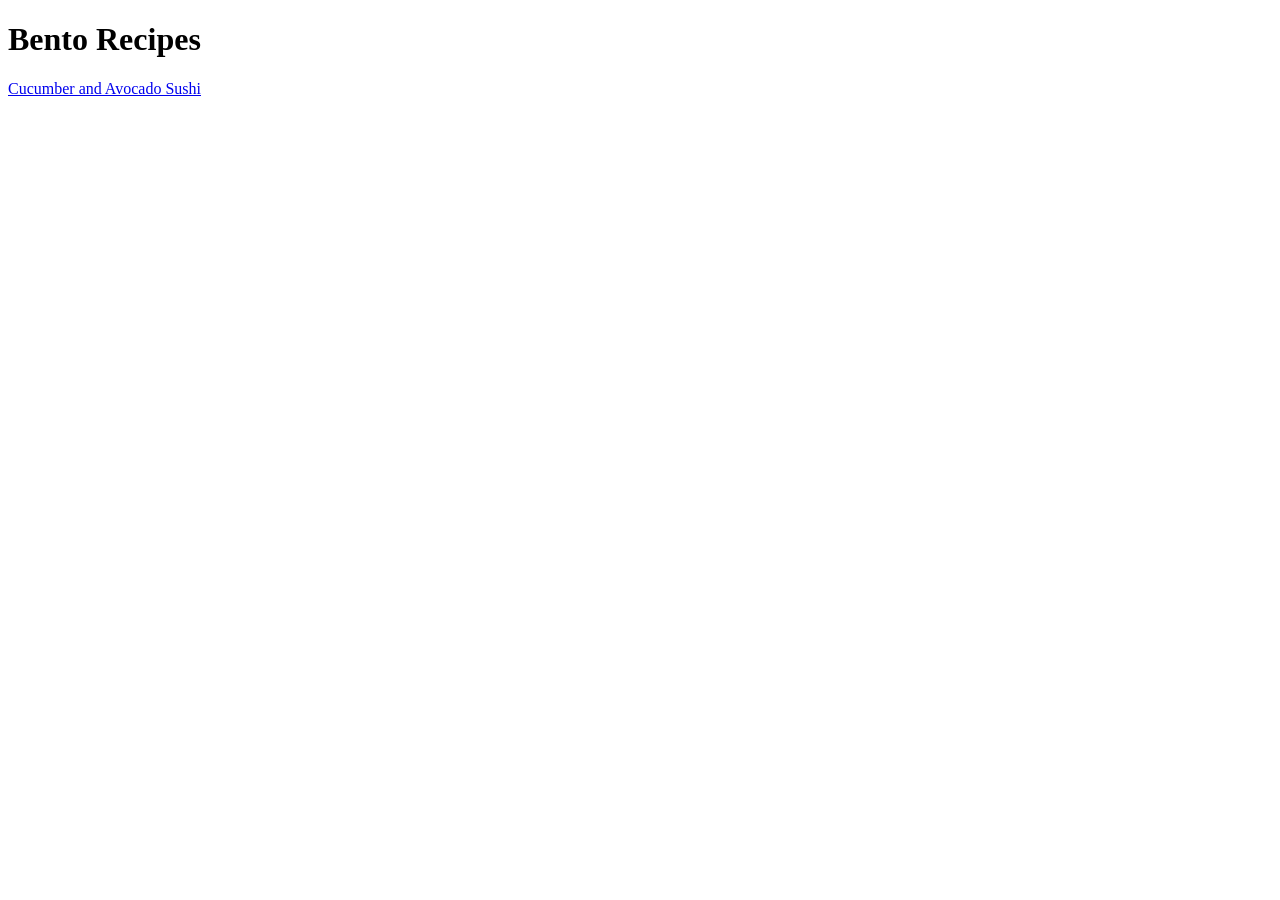
==== index.html @ 65fc219a "I just finished the first recipe for this site (just the outline)" ====
<!DOCTYPE html>
<html>
    <head>
        <meta charset="UTF-8">
        <meta name="viewport" content="width=device-width,initial-scale=1.0">
        <title>Bento-Recipes</title>
        <link rel="stylesheet" href="style.css">
    </head>
    <body>
        <h1>Bento Recipes</h1>
        <a href="recipes/veggie-sushi.html">Cucumber and Avocado Sushi</a>
    </body>
</html>
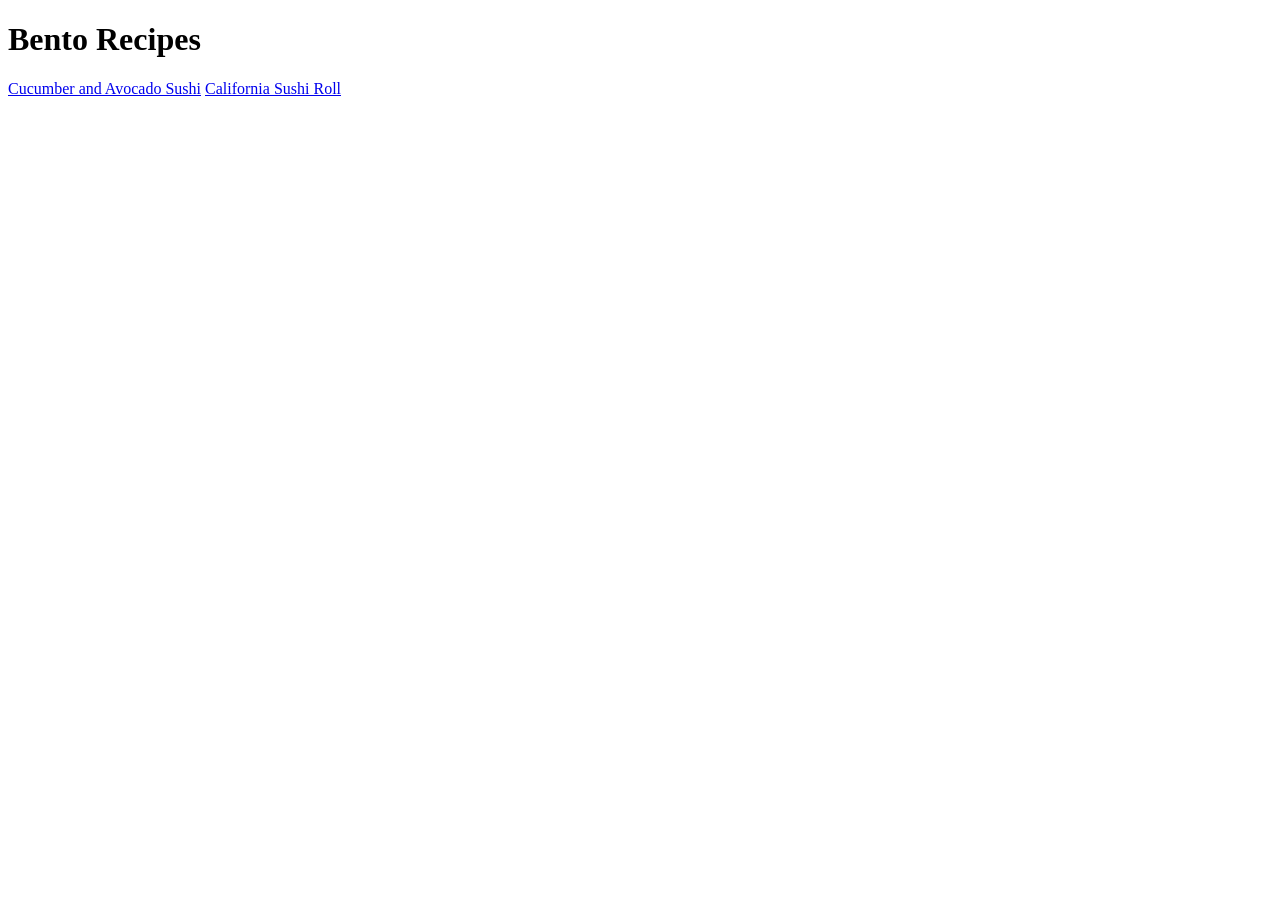
==== commit 0e0335fa: "I am done with the html of the second recipe and I do plan on adding more and styling it as well." ====
--- a/index.html
+++ b/index.html
@@ -9,5 +9,6 @@
     <body>
         <h1>Bento Recipes</h1>
         <a href="recipes/veggie-sushi.html">Cucumber and Avocado Sushi</a>
+        <a href="recipes/california-sushi-roll.html">California Sushi Roll</a>
     </body>
 </html>
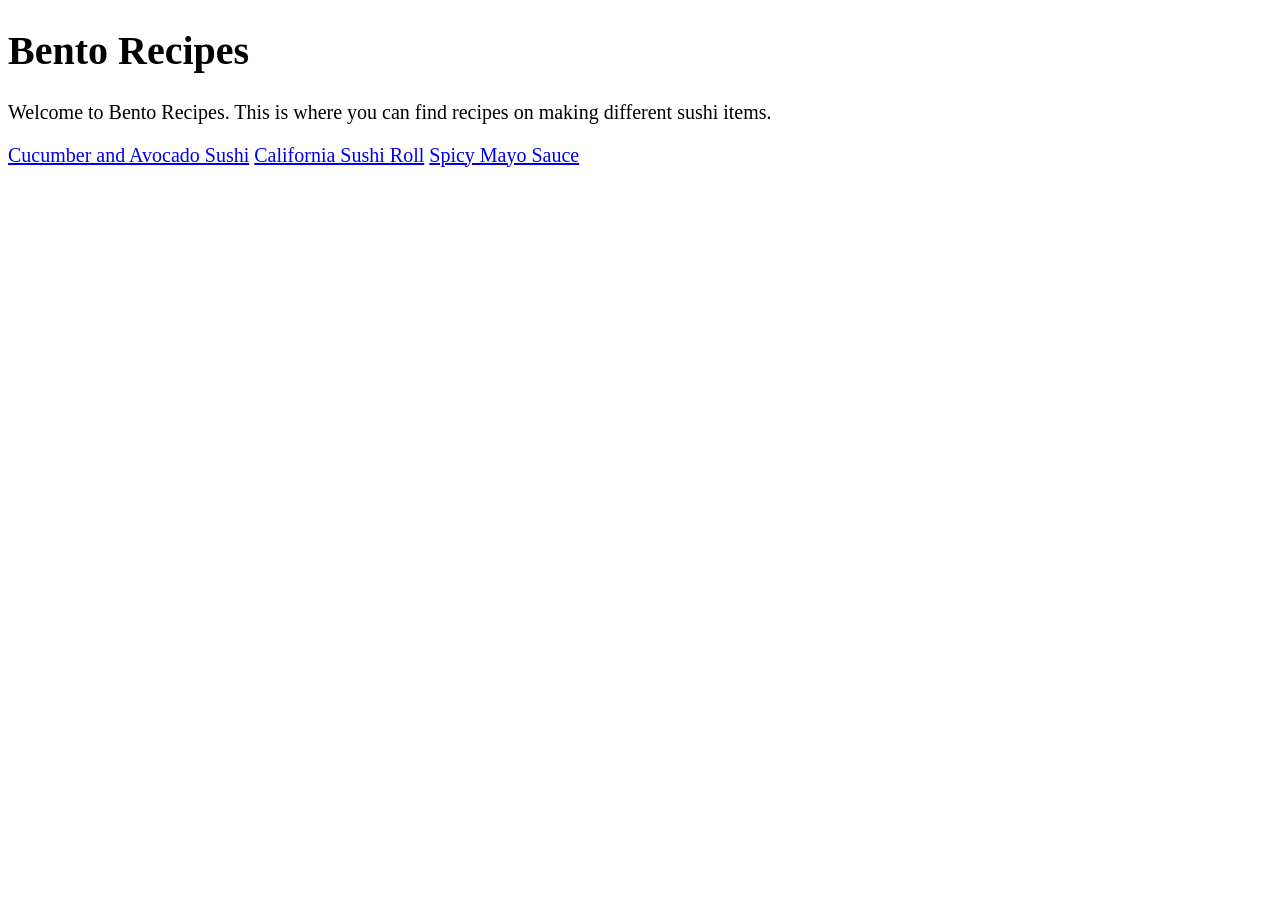
==== commit 7359aa4a: "Iadded new recipes and I debugged." ====
--- a/index.html
+++ b/index.html
@@ -8,7 +8,9 @@
     </head>
     <body>
         <h1>Bento Recipes</h1>
-        <a href="recipes/veggie-sushi.html">Cucumber and Avocado Sushi</a>
+        <p>Welcome to Bento Recipes. This is where you can find recipes on making different sushi items.</p>
+        <a href="recipes/cucumber-and-avocado-sushi.html">Cucumber and Avocado Sushi</a>
         <a href="recipes/california-sushi-roll.html">California Sushi Roll</a>
+        <a href="recipes/spicy-mayo.html">Spicy Mayo Sauce</a>
     </body>
 </html>
--- a/style.css
+++ b/style.css
@@ -0,0 +1,3 @@
+body {
+    font-size: 20px;
+}
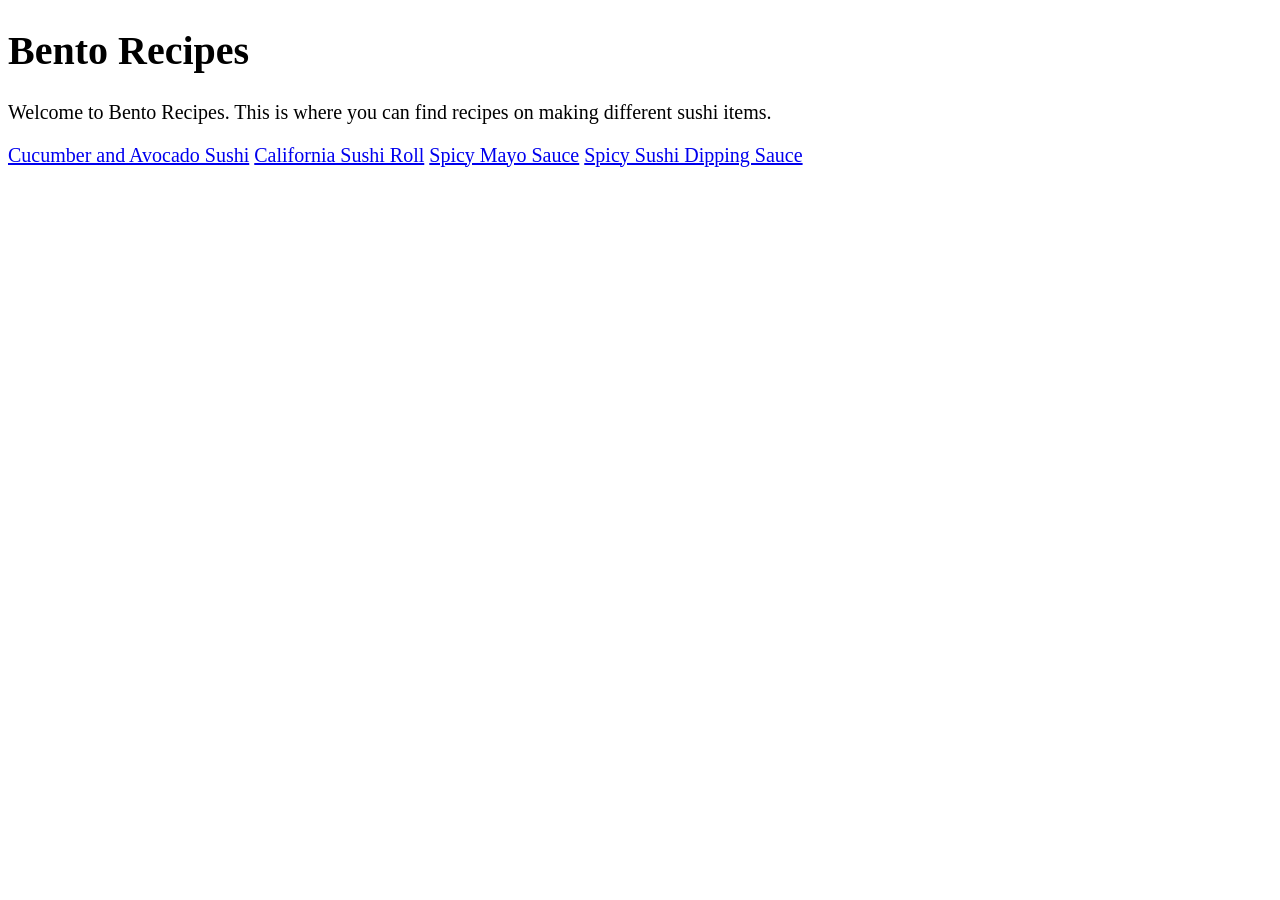
==== commit cc9007ff: "I added another recipe and fix my errors and mistakes and I am not sure if this is my last since I a" ====
--- a/index.html
+++ b/index.html
@@ -12,5 +12,6 @@
         <a href="recipes/cucumber-and-avocado-sushi.html">Cucumber and Avocado Sushi</a>
         <a href="recipes/california-sushi-roll.html">California Sushi Roll</a>
         <a href="recipes/spicy-mayo.html">Spicy Mayo Sauce</a>
+        <a href="recipes/spicy-sushi-dipping-sauce.html">Spicy Sushi Dipping Sauce</a>
     </body>
 </html>
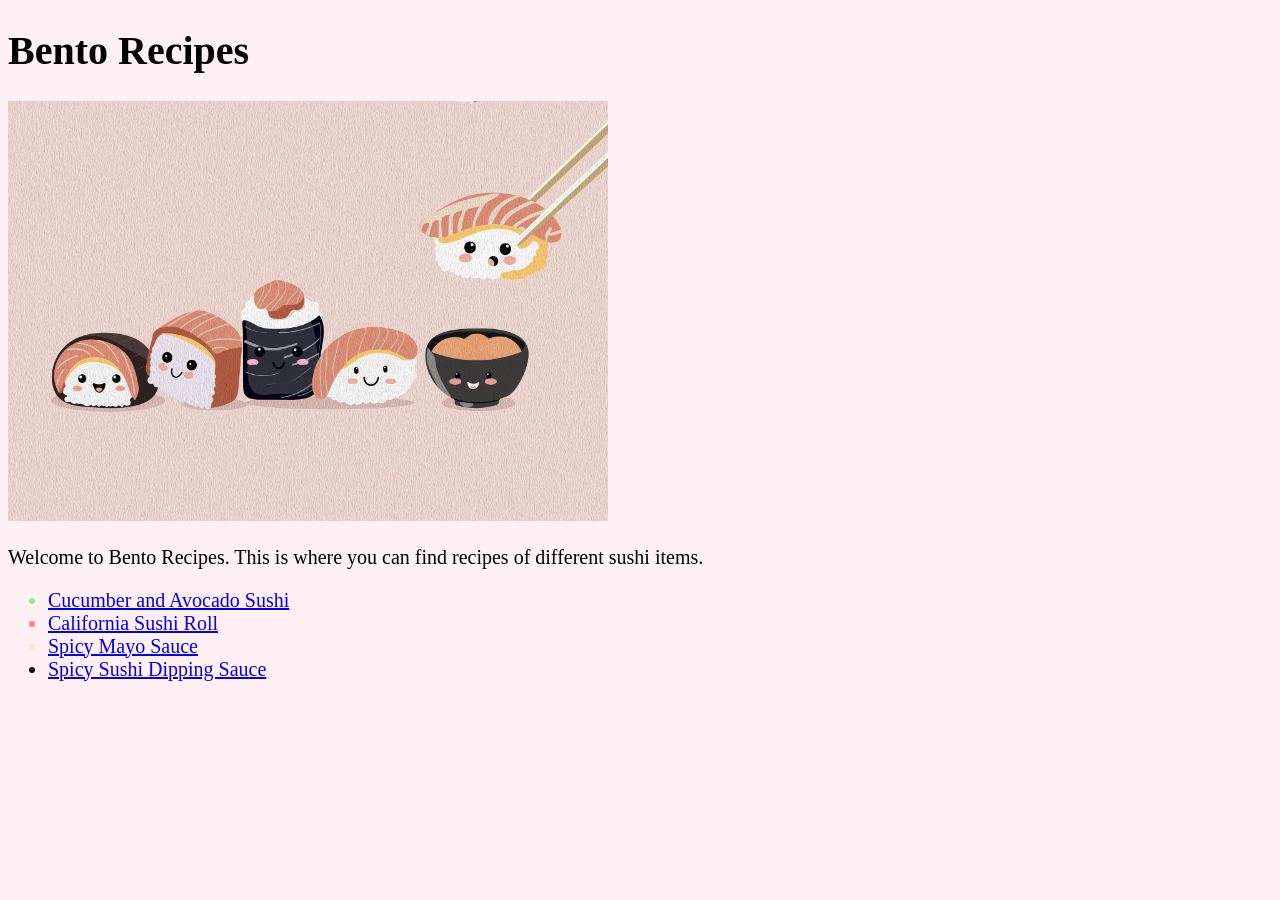
==== commit e65a6e30: "I have added some css to the welcome page such as an image, bullet points and a bg colorand I also a" ====
--- a/index.html
+++ b/index.html
@@ -8,10 +8,14 @@
     </head>
     <body>
         <h1>Bento Recipes</h1>
-        <p>Welcome to Bento Recipes. This is where you can find recipes on making different sushi items.</p>
-        <a href="recipes/cucumber-and-avocado-sushi.html">Cucumber and Avocado Sushi</a>
-        <a href="recipes/california-sushi-roll.html">California Sushi Roll</a>
-        <a href="recipes/spicy-mayo.html">Spicy Mayo Sauce</a>
-        <a href="recipes/spicy-sushi-dipping-sauce.html">Spicy Sushi Dipping Sauce</a>
+        <img src="../images/cute-sushi.jpg" alt="Cute Sushi" style="max-width: 600px;">
+        <p>Welcome to Bento Recipes. This is where you can find recipes of different sushi items.</p>
+
+    <ul>
+        <li class="ca"><a href="recipes/cucumber-and-avocado-sushi.html">Cucumber and Avocado Sushi</a></li>
+        <li class="csr"><a href="recipes/california-sushi-roll.html">California Sushi Roll</a></li>
+        <li class="sm"><a href="recipes/spicy-mayo.html">Spicy Mayo Sauce</a></li>
+        <li class="ssds"><a href="recipes/spicy-sushi-dipping-sauce.html">Spicy Sushi Dipping Sauce</a></li>
+    </ul>
     </body>
 </html>
--- a/style.css
+++ b/style.css
@@ -1,3 +1,16 @@
 body {
+    background-color: lavenderblush;
     font-size: 20px;
+}
+
+li.ca {
+    color: lightgreen;
+}
+
+li.csr {
+    color: salmon;
+}
+
+li.sm {
+    color: bisque;
 }
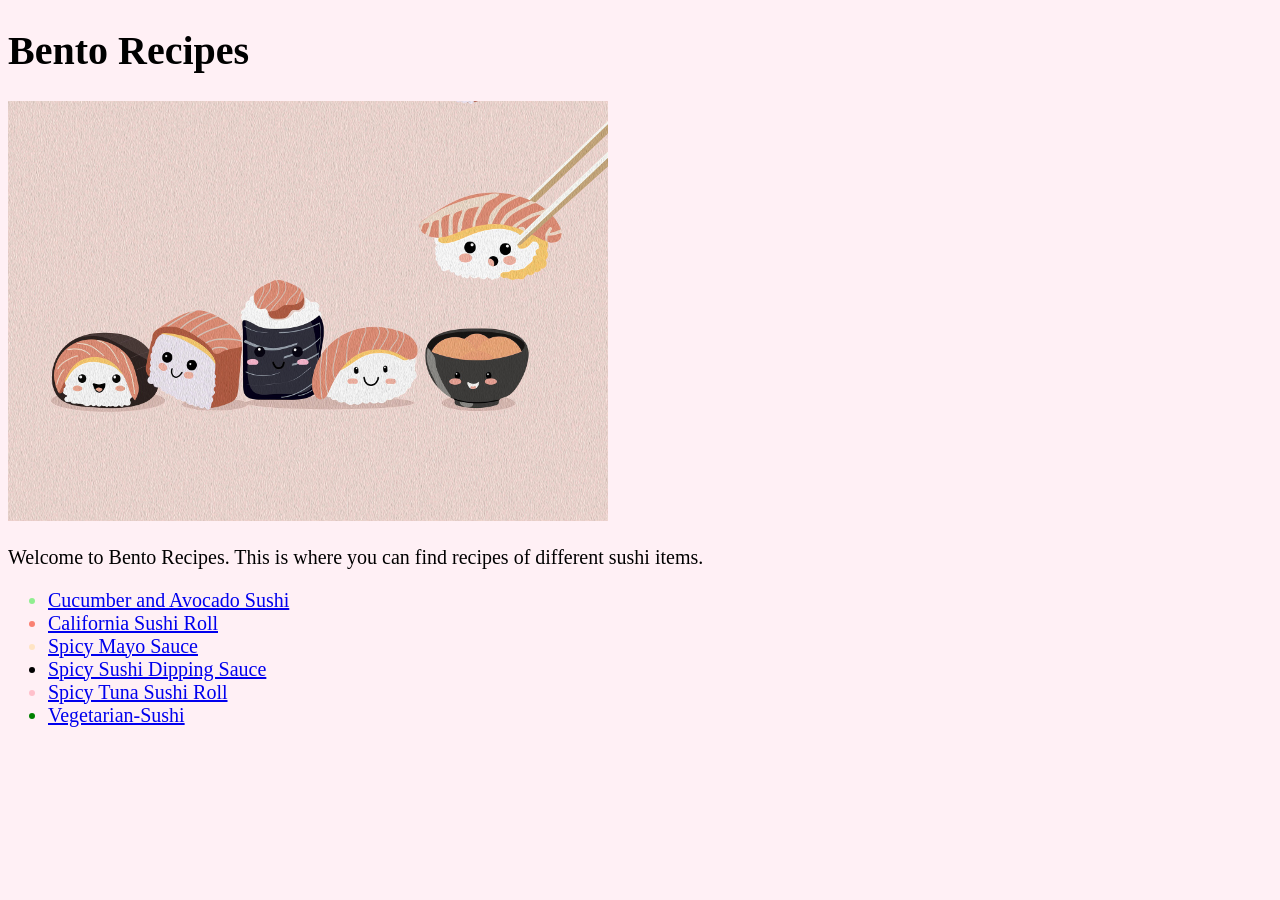
==== commit 0c8bc0c0: "I added my last two recipes and now I am done." ====
--- a/index.html
+++ b/index.html
@@ -16,6 +16,8 @@
         <li class="csr"><a href="recipes/california-sushi-roll.html">California Sushi Roll</a></li>
         <li class="sm"><a href="recipes/spicy-mayo.html">Spicy Mayo Sauce</a></li>
         <li class="ssds"><a href="recipes/spicy-sushi-dipping-sauce.html">Spicy Sushi Dipping Sauce</a></li>
+        <li class="stsr"><a href="recipes/spicy-tune-sushi-roll.html">Spicy Tuna Sushi Roll</a></li>
+        <li class="vs"><a href="recipes/vegetarian-sushi.html">Vegetarian-Sushi</a></li>
     </ul>
     </body>
 </html>
--- a/style.css
+++ b/style.css
@@ -13,4 +13,12 @@
 
 li.sm {
     color: bisque;
+}
+
+li.stsr {
+    color:pink;
+}
+
+li.vs {
+    color: green
 }
